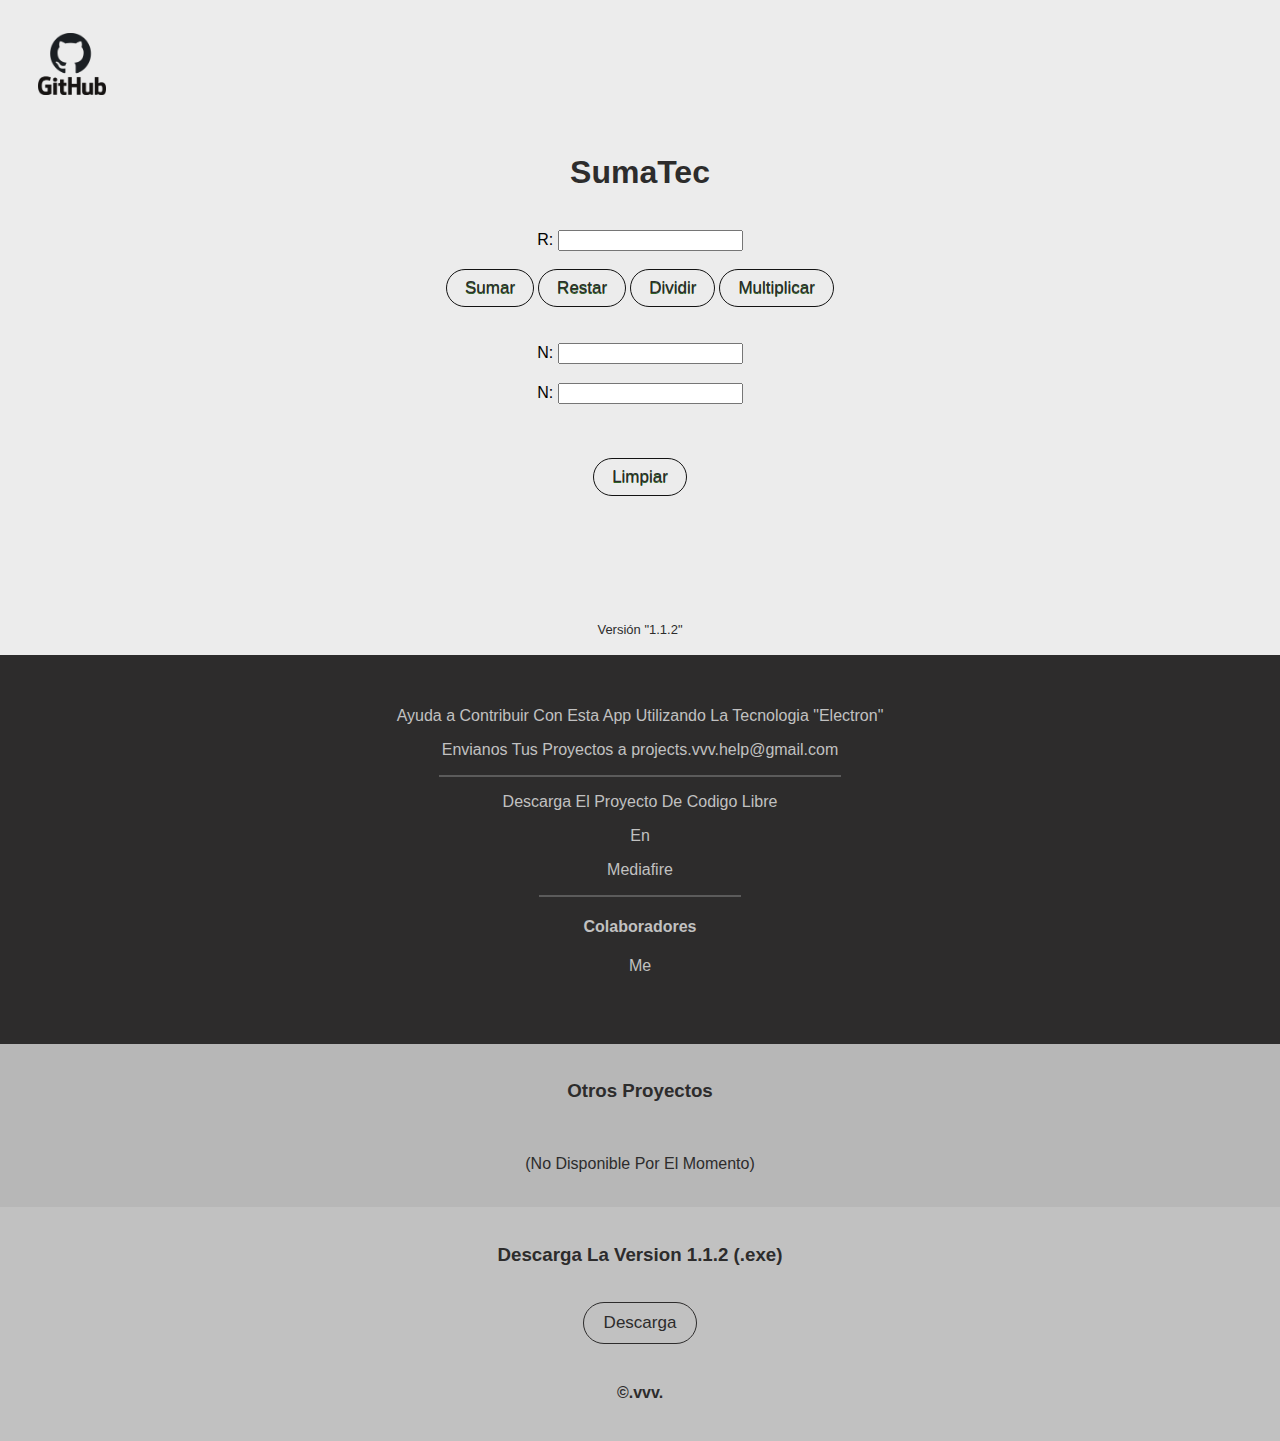
==== index.html @ e99fe9ba "Add files via upload" ====
<!DOCTYPE html>
<html lang="es" dir="ltr">
<head>
  <meta charset="utf-8">
  <title>SumaTec - Project</title>
  <link rel="stylesheet" href="css/st.css">
  <meta name="viewport"
    content="width=device-width, user-scalable=no, initial-scale=1.0, maximun-scale=1.0, minimun-scale=1.0">
  <link rel="style icon" href="assets/icons/icon/icon.ico">
</head>

<body>
  <br>
  <div class="im1">
    <a href="https://github.com/" target="_blank"><img src="assets/img/gt.png" alt="464-4644573_github-logo-png-github-transparent-png" width="68px"></a>
  </div>
  <br>
  <div class="t1">
    <h1 class="tp">SumaTec</h1>
  </div>
  <br>
  <div class="res">
    R: <input type="text" value="" id="re"></div>
  <br>
  <div class="cl">
    <input type="button" value="Sumar" id="bu" class="bo" onclick="sumar()">
    <input type="button" value="Restar" id="bu" class="bo" onclick="restar()">
    <input type="button" value="Dividir" id="bu" class="bo" onclick="dividir()">
    <input type="button" value="Multiplicar" id="bu" class="bo" onclick="multiplicar()">
  </div>
  <br>
  <br>
  <div class="allb">
    <div class="button1">
      N: <input type="text" value="" id="n1">
    </div>
    <h3 class="t2"></h3>
    <div class="button2">
      N: <input type="text" value="" id="n2">
    </div>
    <br>
    <br>
    <br>
    <div class="clear">
      <input type="button" value="Limpiar" id="bu" class="hj" onclick="location.reload()"></div>
  </div>
  <br><br>
  <br><br>
  <br><br>
  <br>
   <div class="ttt">
    <h7>Versión "1.1.2"</h7>
  </div>
  <br>
  <article>
    <br><br>
    <div class="tex">
    <p>Ayuda a Contribuir Con Esta App Utilizando La Tecnologia <a class="elec" href="https://www.electronjs.org/" target="_blank">"Electron"</a></p>
    <p>Envianos Tus Proyectos a <a href="https://mail.google.com/mail/u/0/#inbox?compose=GTvVlcSMTgmLRKTPmqptVLZhllvVRqSdJpXpLcRpXGDjqJznKFxGdxVTGXmxQZJxFvWFLlsxBCMpl" class="em" target="_blank">projects.vvv.help@gmail.com</p></a>
    <center><div class="fdfa"></div></center>
    <p>Descarga El Proyecto De Codigo Libre</p>
    <p>En</p>
    </div>  
    <div class="g1">
        <a href="" class="g2"><p class="c2">Mediafire</p></a>
  </div>
  <center><div class="ggtr"></div></center>
  <div class="contri">
<h4>Colaboradores</h4>
<p>Me</p>
  </div>
<div class="bord">
</div>  
</article>
<div class="otr">
<br>
  <h3>Otros Proyectos</h3>
<br>
<p>(No Disponible Por El Momento)</p>
  <br>
</div>
<footer>
  <div class="download">
<br>
    <h3 class="hyip">Descarga La Version 1.1.2 (.exe)</h3>
  <br>
    <a href="" class="bds">Descarga</a>
  </div>
  <br> 
  <div class="copy">
  <a href="" class="c3" onclick="nodis()"><h4 class="c5">&copy;.vvv.</h4></a>
  </div>
  <br>
</footer>  
<script type="text/javascript" src="assets/js/data.js"></script>
<script type="text/javascript" src="assets/js/pe.js"></script>
</body>

</html>
---- css/st.css ----
body {
  background-color: #ECECEC;
  padding: 0%;
  margin: 0% auto;
}

.t1 {
  text-align: center;
  font-family: arial, sans-serif;
}

.button1 {
  text-align: center;
  font-family: arial, sans-serif;
}

.button2 {
  text-align: center;
  font-family: arial, sans-serif;
}

.t2 {
  font-family: arial, sans-serif;
  text-align: center;
}

.ttt {
    font-family: Arial, Helvetica, sans-serif;
    font-size: small;
    text-align: center;
    color: #2D2C2C;
}

.res {
  font-family: arial, sans-serif;
  text-align: center;
}

.fo {
  text-align: center;

}

footer {
  background-color: #C1C1C1;
}

article {
  background-color: #2D2C2C;
}

.cl {
  text-align: center;
}

.otr {
  background-color: #B7B7B7;
  text-align: center;
  font-family: Arial, Helvetica, sans-serif;
  color: #2D2C2C;
  cursor: default;
}

.bo {
  text-align: center;
  box-shadow: 0px 0px 0px 0px #3dc21b;
  background-color: transparent;
  border-radius: 19px;
  border: 1px solid #131313;
  display: inline-block;
  cursor: pointer;
  color: #2D2C2C;
  font-family: arial, sans-serif;
  font-size: 17px;
  padding: 8px 18px;
  text-decoration: none;
  text-shadow: 0px 1px 0px #2f6627;
}

.bord {
  padding: 2%;
  border-top: 1px solid transparent;
}

.bo:hover {
  background-color: #2db8f0;
  border: none;
}

.im1 {
  padding: 3%;
  margin: -23px auto;
}

.c3 {
  text-decoration: none;
}

.elec {
  color: #C1C1C1;
  text-decoration: none;
}

.elec:hover {
  color: #ECECEC;
}

.tex {
  text-align: center;
  font-family: Arial, Helvetica, sans-serif;
  color: #C1C1C1;
  cursor: default;
}

.c2 {
  font-family: Arial, Helvetica, sans-serif;
  color: #C1C1C1;
  text-align: center;
}
.c2:hover {
  color: #ECECEC;
}

.c5 {
  font-family: Arial, Helvetica, sans-serif;
  color: #2D2C2C;
  text-align: center;
}

.tp {
  color: #2D2C2C;
  cursor: default;
}

.bo:active {
  position: relative;
  top: 1px;
}

.clear {
  text-align: center;
}

.hj {
  text-align: center;
  box-shadow: 0px 0px 0px 0px #3dc21b;
  background-color: transparent;
  border-radius: 19px;
  border: 1px solid #131313;
  display: inline-block;
  cursor: pointer;
  color: #2D2C2C;
  font-family: arial, sans-serif;
  font-size: 17px;
  padding: 8px 18px;
  text-decoration: none;
  text-shadow: 0px 1px 0px #2f6627;
}

.hj:hover {
  background-color: rgb(233, 137, 47);
}

.hj:active {
  position: relative;
  top: 1px;
}

.g2 {
  text-decoration: none;
}

.ggtr {
  border: 1px solid #5B5B5B;
  width: 200px;
}

.fdfa {
  border: 1px solid #5B5B5B;
  width: 400px;
  
}


.em {
  color: #C1C1C1;
  text-decoration: none;
}

.em:hover {
  color: #ECECEC;
}

.contri {
  color: #C1C1C1;
  text-align: center;
  font-family: Arial, Helvetica, sans-serif;
  cursor: default;
}

.download {
  text-align: center;
  font-family: Arial, Helvetica, sans-serif;
  color: #2D2C2C;
}

.hyip {
  cursor: default;
}

.bds {
  background-color: transparent;
  border-radius: 25px;
  border: 1px solid #2D2C2C;
  display: inline-block;
  cursor: pointer;
  color: #2D2C2C;
  font-family: Arial;
  font-size: 17px;
  padding: 10px 20px;
  text-decoration: none;
}

.bds:hover {
  background-color: rgb(233, 137, 47);
}

.bds:active {
  position: relative;
  top: 1px;
}
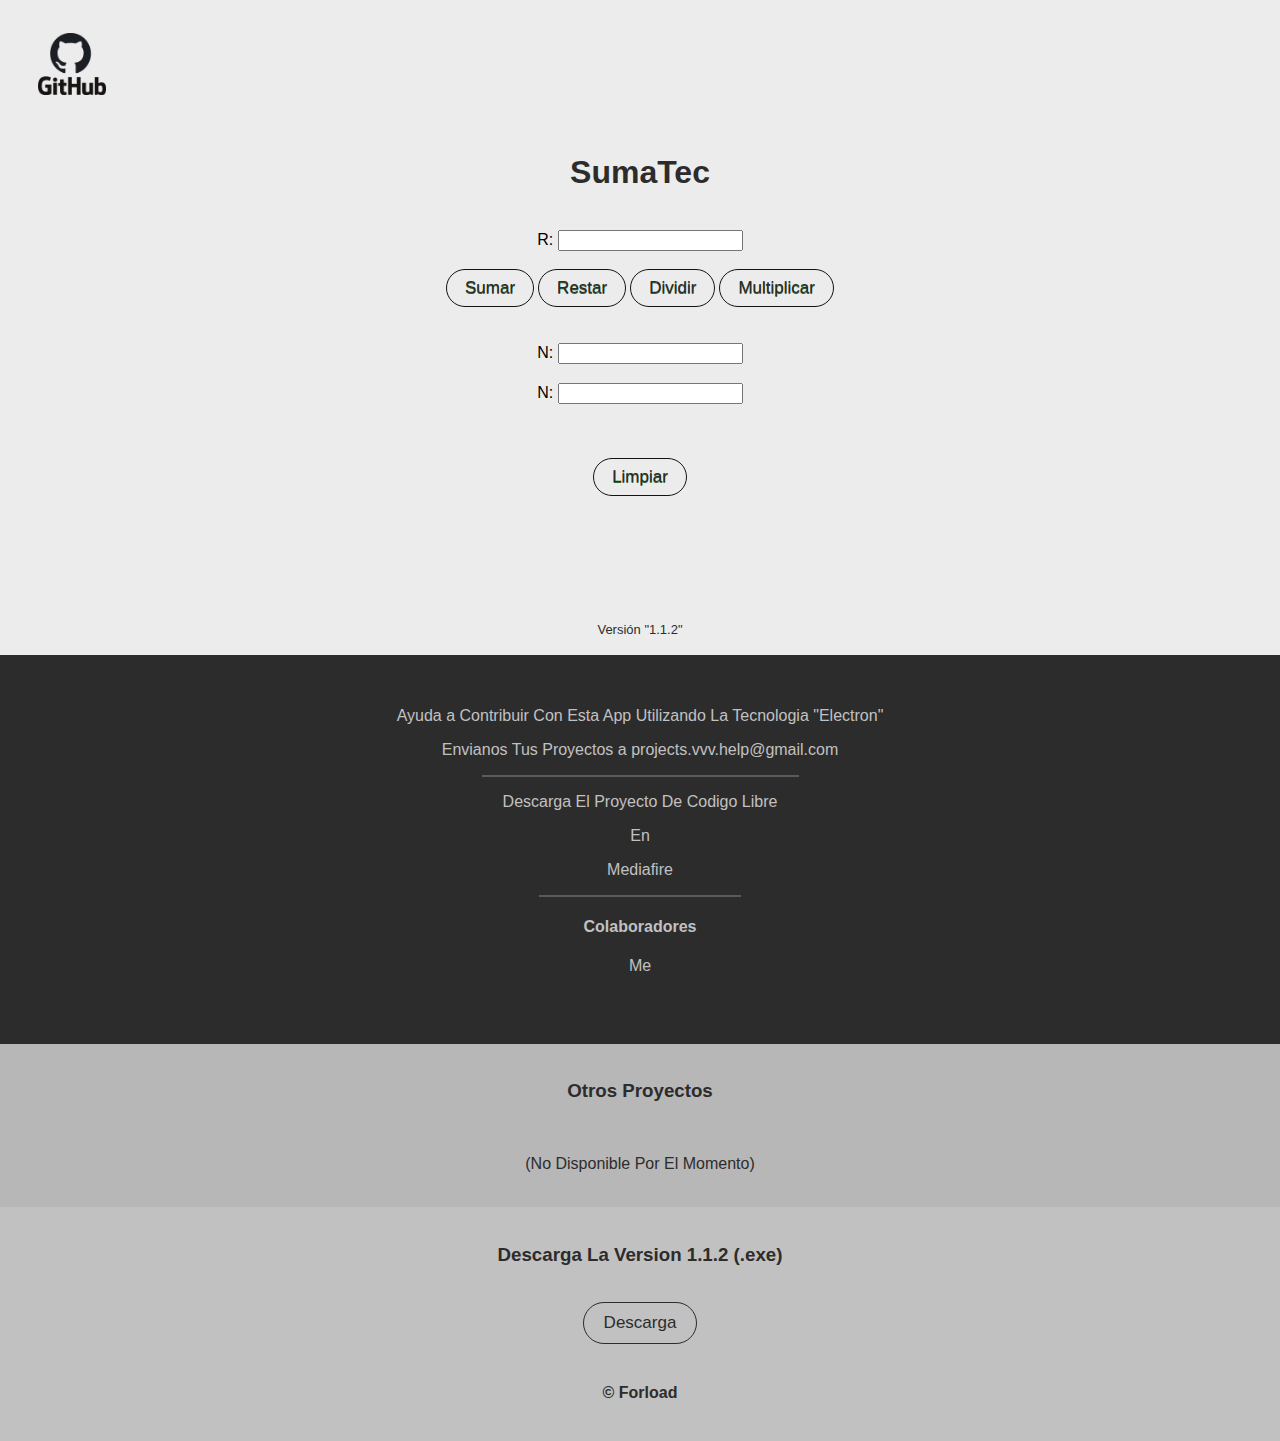
==== commit e01394dd: "Add files via upload" ====
--- a/index.html
+++ b/index.html
@@ -1,5 +1,6 @@
 <!DOCTYPE html>
 <html lang="es" dir="ltr">
+
 <head>
   <meta charset="utf-8">
   <title>SumaTec - Project</title>
@@ -7,93 +8,114 @@
   <meta name="viewport"
     content="width=device-width, user-scalable=no, initial-scale=1.0, maximun-scale=1.0, minimun-scale=1.0">
   <link rel="style icon" href="assets/icons/icon/icon.ico">
+  <meta name="og:description"
+    content="SumaTec Es Una App (Calculadora) de codigo libre Desarollada Por Forload y la Comunidad">
+  <meta properity="og:url" url=https://sumatec.GitHub.io/web/"> <meta properity="og:type" content="website">
+  <meta properity="og:site_name" content="SumaTecApp">
+  <link rel="stylesheet" href="css/kfan.css">
 </head>
 
 <body>
-  <br>
-  <div class="im1">
-    <a href="https://github.com/" target="_blank"><img src="assets/img/gt.png" alt="464-4644573_github-logo-png-github-transparent-png" width="68px"></a>
-  </div>
-  <br>
-  <div class="t1">
-    <h1 class="tp">SumaTec</h1>
-  </div>
-  <br>
-  <div class="res">
-    R: <input type="text" value="" id="re"></div>
-  <br>
-  <div class="cl">
-    <input type="button" value="Sumar" id="bu" class="bo" onclick="sumar()">
-    <input type="button" value="Restar" id="bu" class="bo" onclick="restar()">
-    <input type="button" value="Dividir" id="bu" class="bo" onclick="dividir()">
-    <input type="button" value="Multiplicar" id="bu" class="bo" onclick="multiplicar()">
-  </div>
-  <br>
-  <br>
-  <div class="allb">
-    <div class="button1">
-      N: <input type="text" value="" id="n1">
+  <div class="all-content">
+    <br>
+    <div class="im1">
+      <a href="https://github.com/" target="_blank"><img src="assets/img/gt.png"
+          alt="464-4644573_github-logo-png-github-transparent-png" width="68px"></a>
     </div>
-    <h3 class="t2"></h3>
-    <div class="button2">
-      N: <input type="text" value="" id="n2">
+    <br>
+    <div class="t1">
+      <h1 class="tp">SumaTec</h1>
+    </div>
+    <br>
+    <div class="res">
+      R: <input type="text" value="" id="re"></div>
+    <br>
+    <div class="cl">
+      <input type="button" value="Sumar" id="bu" class="bo" onclick="sumar()">
+      <input type="button" value="Restar" id="bu" class="bo" onclick="restar()">
+      <input type="button" value="Dividir" id="bu" class="bo" onclick="dividir()">
+      <input type="button" value="Multiplicar" id="bu" class="bo" onclick="multiplicar()">
     </div>
     <br>
     <br>
+    <div class="allb">
+      <div class="button1">
+        N: <input type="text" value="" id="n1">
+      </div>
+      <h3 class="t2"></h3>
+      <div class="button2">
+        N: <input type="text" value="" id="n2">
+      </div>
+      <br>
+      <br>
+      <br>
+      <div class="clear">
+        <input type="button" value="Limpiar" id="bu" class="hj" onclick="location.reload()"></div>
+    </div>
+    <br><br>
+    <br><br>
+    <br><br>
     <br>
-    <div class="clear">
-      <input type="button" value="Limpiar" id="bu" class="hj" onclick="location.reload()"></div>
+    <div class="ttt">
+      <h7>Versión "1.1.2"</h7>
+    </div>
+    <br>
+    <article>
+      <br><br>
+      <div class="tex">
+        <div class="texpr1">
+        <p>Ayuda a Contribuir Con Esta App Utilizando La Tecnologia <a class="elec" href="https://www.electronjs.org/"
+            target="_blank">"Electron"</a></p>
+        <p>Envianos Tus Proyectos a <a
+            href="https://mail.google.com/mail/u/0/#inbox?compose=GTvVlcSMTgmLRKTPmqptVLZhllvVRqSdJpXpLcRpXGDjqJznKFxGdxVTGXmxQZJxFvWFLlsxBCMpl"
+            class="em" target="_blank">projects.vvv.help@gmail.com</p></a>
+        </div>
+            <center>
+          <div class="fdfa"></div>
+        </center>
+        <p>Descarga El Proyecto De Codigo Libre</p>
+        <p>En</p>
+      </div>
+      <div class="g1">
+        <a href="" class="g2">
+          <p class="c2">Mediafire</p>
+        </a>
+      </div>
+      <center>
+        <div class="ggtr"></div>
+      </center>
+      <div class="contri">
+        <h4>Colaboradores</h4>
+        <p>Me</p>
+      </div>
+      <div class="bord">
+      </div>
+    </article>
+    <div class="otr">
+      <br>
+      <h3>Otros Proyectos</h3>
+      <br>
+      <p>(No Disponible Por El Momento)</p>
+      <br>
+    </div>
+    <footer>
+      <div class="download">
+        <br>
+        <h3 class="hyip">Descarga La Version 1.1.2 (.exe)</h3>
+        <br>
+        <a href="http://www.mediafire.com/file/7udz6zehsfne0sd/SumaTec.zip/file" class="bds" target="_blank">Descarga</a>
+      </div>
+      <br>
+      <div class="copy">
+        <a href="" class="c3" onclick="nodis()">
+          <h4 class="c5">&copy; Forload</h4>
+        </a>
+      </div>
+      <br>
+    </footer>
+    <script type="text/javascript" src="assets/js/data.js"></script>
+    <script type="text/javascript" src="assets/js/pe.js"></script>
   </div>
-  <br><br>
-  <br><br>
-  <br><br>
-  <br>
-   <div class="ttt">
-    <h7>Versión "1.1.2"</h7>
-  </div>
-  <br>
-  <article>
-    <br><br>
-    <div class="tex">
-    <p>Ayuda a Contribuir Con Esta App Utilizando La Tecnologia <a class="elec" href="https://www.electronjs.org/" target="_blank">"Electron"</a></p>
-    <p>Envianos Tus Proyectos a <a href="https://mail.google.com/mail/u/0/#inbox?compose=GTvVlcSMTgmLRKTPmqptVLZhllvVRqSdJpXpLcRpXGDjqJznKFxGdxVTGXmxQZJxFvWFLlsxBCMpl" class="em" target="_blank">projects.vvv.help@gmail.com</p></a>
-    <center><div class="fdfa"></div></center>
-    <p>Descarga El Proyecto De Codigo Libre</p>
-    <p>En</p>
-    </div>  
-    <div class="g1">
-        <a href="" class="g2"><p class="c2">Mediafire</p></a>
-  </div>
-  <center><div class="ggtr"></div></center>
-  <div class="contri">
-<h4>Colaboradores</h4>
-<p>Me</p>
-  </div>
-<div class="bord">
-</div>  
-</article>
-<div class="otr">
-<br>
-  <h3>Otros Proyectos</h3>
-<br>
-<p>(No Disponible Por El Momento)</p>
-  <br>
-</div>
-<footer>
-  <div class="download">
-<br>
-    <h3 class="hyip">Descarga La Version 1.1.2 (.exe)</h3>
-  <br>
-    <a href="" class="bds">Descarga</a>
-  </div>
-  <br> 
-  <div class="copy">
-  <a href="" class="c3" onclick="nodis()"><h4 class="c5">&copy;.vvv.</h4></a>
-  </div>
-  <br>
-</footer>  
-<script type="text/javascript" src="assets/js/data.js"></script>
-<script type="text/javascript" src="assets/js/pe.js"></script>
 </body>
 
 </html>--- a/css/st.css
+++ b/css/st.css
@@ -29,6 +29,7 @@
     font-size: small;
     text-align: center;
     color: #2D2C2C;
+    cursor: default;
 }
 
 .res {
@@ -177,8 +178,7 @@
 
 .fdfa {
   border: 1px solid #5B5B5B;
-  width: 400px;
-  
+  width: 315px;
 }
 
 
@@ -229,3 +229,8 @@
   position: relative;
   top: 1px;
 }
+
+.all-content {
+  margin: 0% auto;
+}
+
--- a/css/kfan.css
+++ b/css/kfan.css
@@ -0,0 +1,14 @@
+.texpr1 {
+    animation-name: anim-01-texpr1;
+    animation-duration: 2s;
+}
+
+@keyframes anim-01-texpr1{
+    0% {
+        right: 500px
+    }
+    100% {
+        right: 34344px
+    }
+
+}